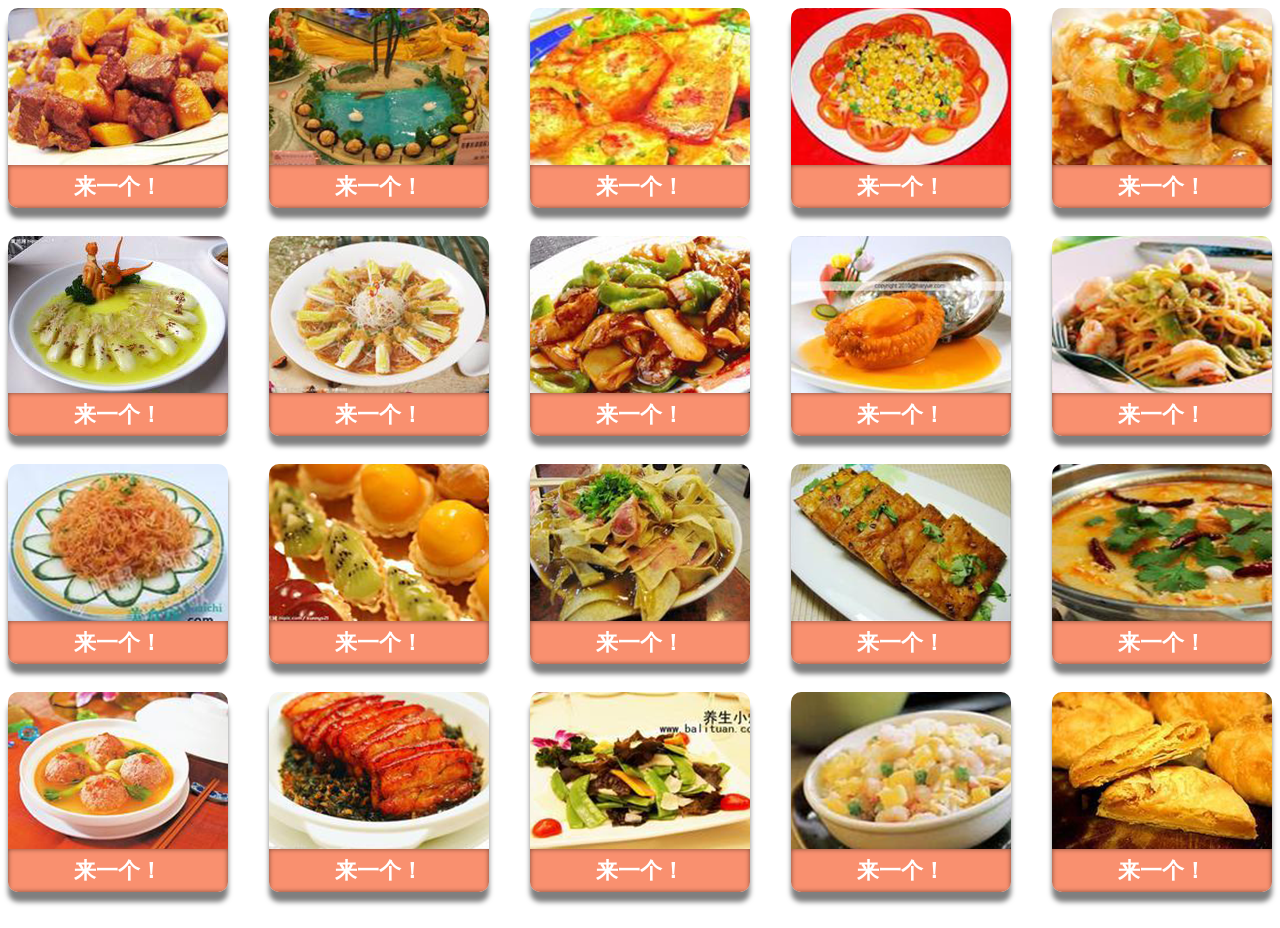
==== yueCai.html @ f383c6d7 "Static web design" ====
<!DOCTYPE html>
<html>
<head>
	<title>粤菜</title>
	<meta charset="utf-8">
	<meta name="">
	<meta name="">
	<link rel="stylesheet" href="css/display-list.css" type="text/css" />
	<style type="text/css">
		/*NO.1*/
		.icon1{
			background: url('images/menu/yueCai/01.png');
			background-size: 100%;
			background-position: center;
			transition: 0.7s;
		}
		.icon1:hover{
			background-size: 120%;
		}
		.icon1:hover .shade{
			transform: translateX(0px);
		}
		.icon1:hover .info{
			opacity: 1;
			transition-delay: 0.5s;
		}
		/*NO.2*/
		.icon2{
			background: url('images/menu/yueCai/02.png');
			background-size: 100%;
			background-position: center;
			transition: 0.7s;
		}
		.icon2:hover{
			background-size: 120%;
		}
		.icon2:hover .shade{
			transform: translateX(0px);
		}
		.icon2:hover .info{
			opacity: 1;
			transition-delay: 0.5s;
		}
		/*NO.3*/
		.icon3{
			background: url('images/menu/yueCai/03.png');
			background-size: 100%;
			background-position: center;
			transition: 0.7s;
		}
		.icon3:hover{
			background-size: 120%;
		}
		.icon3:hover .shade{
			transform: translateX(0px);
		}
		.icon3:hover .info{
			opacity: 1;
			transition-delay: 0.5s;
		}
		/*NO.4*/
		.icon4{
			background: url('images/menu/yueCai/04.png');
			background-size: 100%;
			background-position: center;
			transition: 0.7s;
		}
		.icon4:hover{
			background-size: 120%;
		}
		.icon4:hover .shade{
			transform: translateX(0px);
		}
		.icon4:hover .info{
			opacity: 1;
			transition-delay: 0.5s;
		}
		/*NO.5*/
		.icon5{
			background: url('images/menu/yueCai/05.png');
			background-size: 100%;
			background-position: center;
			transition: 0.7s;
		}
		.icon5:hover{
			background-size: 120%;
		}
		.icon5:hover .shade{
			transform: translateX(0px);
		}
		.icon5:hover .info{
			opacity: 1;
			transition-delay: 0.5s;
		}
		/*NO.6*/
		.icon6{
			background: url('images/menu/yueCai/06.png');
			background-size: 100%;
			background-position: center;
			transition: 0.7s;
		}
		.icon6:hover{
			background-size: 120%;
		}
		.icon6:hover .shade{
			transform: translateX(0px);
		}
		.icon6:hover .info{
			opacity: 1;
			transition-delay: 0.5s;
		}
		/*NO.7*/
		.icon7{
			background: url('images/menu/yueCai/07.png');
			background-size: 100%;
			background-position: center;
			transition: 0.7s;
		}
		.icon7:hover{
			background-size: 120%;
		}
		.icon7:hover .shade{
			transform: translateX(0px);
		}
		.icon7:hover .info{
			opacity: 1;
			transition-delay: 0.5s;
		}
		/*NO.8*/
		.icon8{
			background: url('images/menu/yueCai/08.png');
			background-size: 100%;
			background-position: center;
			transition: 0.7s;
		}
		.icon8:hover{
			background-size: 120%;
		}
		.icon8:hover .shade{
			transform: translateX(0px);
		}
		.icon8:hover .info{
			opacity: 1;
			transition-delay: 0.5s;
		}
		/*NO.9*/
		.icon9{
			background: url('images/menu/yueCai/09.png');
			background-size: 100%;
			background-position: center;
			transition: 0.7s;
		}
		.icon9:hover{
			background-size: 120%;
		}
		.icon9:hover .shade{
			transform: translateX(0px);
		}
		.icon9:hover .info{
			opacity: 1;
			transition-delay: 0.5s;
		}
		/*NO.10*/
		.icon10{
			background: url('images/menu/yueCai/10.png');
			background-size: 100%;
			background-position: center;
			transition: 0.7s;
		}
		.icon10:hover{
			background-size: 120%;
		}
		.icon10:hover .shade{
			transform: translateX(0px);
		}
		.icon10:hover .info{
			opacity: 1;
			transition-delay: 0.5s;
		}
		/*NO.11*/
		.icon11{
			background: url('images/menu/yueCai/11.png');
			background-size: 100%;
			background-position: center;
			transition: 0.7s;
		}
		.icon11:hover{
			background-size: 120%;
		}
		.icon11:hover .shade{
			transform: translateX(0px);
		}
		.icon11:hover .info{
			opacity: 1;
			transition-delay: 0.5s;
		}
		/*NO.12*/
		.icon12{
			background: url('images/menu/yueCai/12.png');
			background-size: 100%;
			background-position: center;
			transition: 0.7s;
		}
		.icon12:hover{
			background-size: 120%;
		}
		.icon12:hover .shade{
			transform: translateX(0px);
		}
		.icon12:hover .info{
			opacity: 1;
			transition-delay: 0.5s;
		}
		/*NO.13*/
		.icon13{
			background: url('images/menu/yueCai/13.png');
			background-size: 100%;
			background-position: center;
			transition: 0.7s;
		}
		.icon13:hover{
			background-size: 120%;
		}
		.icon13:hover .shade{
			transform: translateX(0px);
		}
		.icon13:hover .info{
			opacity: 1;
			transition-delay: 0.5s;
		}
		/*NO.14*/
		.icon14{
			background: url('images/menu/yueCai/14.png');
			background-size: 100%;
			background-position: center;
			transition: 0.7s;
		}
		.icon14:hover{
			background-size: 120%;
		}
		.icon14:hover .shade{
			transform: translateX(0px);
		}
		.icon14:hover .info{
			opacity: 1;
			transition-delay: 0.5s;
		}
		/*NO.15*/
		.icon15{
			background: url('images/menu/yueCai/15.png');
			background-size: 100%;
			background-position: center;
			transition: 0.7s;
		}
		.icon15:hover{
			background-size: 120%;
		}
		.icon15:hover .shade{
			transform: translateX(0px);
		}
		.icon15:hover .info{
			opacity: 1;
			transition-delay: 0.5s;
		}
		/*NO.16*/
		.icon16{
			background: url('images/menu/chuanCai/16.png');
			background-size: 100%;
			background-position: center;
			transition: 0.7s;
		}
		.icon16:hover{
			background-size: 120%;
		}
		.icon16:hover .shade{
			transform: translateX(0px);
		}
		.icon16:hover .info{
			opacity: 1;
			transition-delay: 0.5s;
		}
		/*NO.17*/
		.icon17{
			background: url('images/menu/chuanCai/17.png');
			background-size: 100%;
			background-position: center;
			transition: 0.7s;
		}
		.icon17:hover{
			background-size: 120%;
		}
		.icon17:hover .shade{
			transform: translateX(0px);
		}
		.icon17:hover .info{
			opacity: 1;
			transition-delay: 0.5s;
		}
		/*NO.18*/
		.icon18{
			background: url('images/menu/chuanCai/18.png');
			background-size: 100%;
			background-position: center;
			transition: 0.7s;
		}
		.icon18:hover{
			background-size: 120%;
		}
		.icon18:hover .shade{
			transform: translateX(0px);
		}
		.icon18:hover .info{
			opacity: 1;
			transition-delay: 0.5s;
		}
		/*NO.19*/
		.icon19{
			background: url('images/menu/chuanCai/19.png');
			background-size: 100%;
			background-position: center;
			transition: 0.7s;
		}
		.icon19:hover{
			background-size: 120%;
		}
		.icon19:hover .shade{
			transform: translateX(0px);
		}
		.icon19:hover .info{
			opacity: 1;
			transition-delay: 0.5s;
		}
		/*NO.20*/
		.icon20{
			background: url('images/menu/chuanCai/20.png');
			background-size: 100%;
			background-position: center;
			transition: 0.7s;
		}
		.icon20:hover{
			background-size: 120%;
		}
		.icon20:hover .shade{
			transform: translateX(0px);
		}
		.icon20:hover .info{
			opacity: 1;
			transition-delay: 0.5s;
		}
	</style>
</head>
<body>
	<div class="display">
		<!--No.1-->
		<div class="listcon">
			<div class="listcon-topic icon1">
				<div class="shade">			
					<div class="info title">小葱拌豆腐</div>
					<div class="info price">RMB:14元</div>
				</div>
			</div>
			<div class="buttom">来一个！</div>
		</div>

		<!--No.2-->
		<div class="listcon">
			<div class="listcon-topic icon2">
				<div class="shade">			
					<div class="info title">孜然辣子鸡</div>
					<div class="info price">RMB:30元</div>
				</div>
			</div>
			<div class="buttom">来一个！</div>
		</div>

		<!--No.3-->
		<div class="listcon">
			<div class="listcon-topic icon3">
				<div class="shade">			
					<div class="info title">尖椒土豆条</div>
					<div class="info price">RMB:16元</div>
				</div>
			</div>
			<div class="buttom">来一个！</div>
		</div>

		<!--No.4-->
		<div class="listcon">
			<div class="listcon-topic icon4">
				<div class="shade">			
					<div class="info title">爆炒脆皮肠</div>
					<div class="info price">RMB:20元</div>
				</div>
			</div>
			<div class="buttom">来一个！</div>
		</div>

		<!--No.5-->
		<div class="listcon">
			<div class="listcon-topic icon5">
				<div class="shade">			
					<div class="info title">咖喱小龙虾</div>
					<div class="info price">RMB:30元</div>
				</div>
			</div>
			<div class="buttom">来一个！</div>
		</div>

		<!--No.6-->
		<div class="listcon">
			<div class="listcon-topic icon6">
				<div class="shade">			
					<div class="info title">咖喱小龙虾</div>
					<div class="info price">RMB:30元</div>
				</div>
			</div>
			<div class="buttom">来一个！</div>
		</div>

		<!--No.7-->
		<div class="listcon">
			<div class="listcon-topic icon7">
				<div class="shade">			
					<div class="info title">咖喱小龙虾</div>
					<div class="info price">RMB:30元</div>
				</div>
			</div>
			<div class="buttom">来一个！</div>
		</div>

		<!--No.8-->
		<div class="listcon">
			<div class="listcon-topic icon8">
				<div class="shade">			
					<div class="info title">咖喱小龙虾</div>
					<div class="info price">RMB:30元</div>
				</div>
			</div>
			<div class="buttom">来一个！</div>
		</div>

		<!--No.9-->
		<div class="listcon">
			<div class="listcon-topic icon9">
				<div class="shade">			
					<div class="info title">咖喱小龙虾</div>
					<div class="info price">RMB:30元</div>
				</div>
			</div>
			<div class="buttom">来一个！</div>
		</div>

		<!--No.10-->
		<div class="listcon">
			<div class="listcon-topic icon10">
				<div class="shade">			
					<div class="info title">咖喱小龙虾</div>
					<div class="info price">RMB:30元</div>
				</div>
			</div>
			<div class="buttom">来一个！</div>
		</div>

		<!--No.11-->
		<div class="listcon">
			<div class="listcon-topic icon11">
				<div class="shade">			
					<div class="info title">咖喱小龙虾</div>
					<div class="info price">RMB:30元</div>
				</div>
			</div>
			<div class="buttom">来一个！</div>
		</div>

		<!--No.12-->
		<div class="listcon">
			<div class="listcon-topic icon12">
				<div class="shade">			
					<div class="info title">咖喱小龙虾</div>
					<div class="info price">RMB:30元</div>
				</div>
			</div>
			<div class="buttom">来一个！</div>
		</div>

		<!--No.13-->
		<div class="listcon">
			<div class="listcon-topic icon13">
				<div class="shade">			
					<div class="info title">咖喱小龙虾</div>
					<div class="info price">RMB:30元</div>
				</div>
			</div>
			<div class="buttom">来一个！</div>
		</div>

		<!--No.14-->
		<div class="listcon">
			<div class="listcon-topic icon14">
				<div class="shade">			
					<div class="info title">咖喱小龙虾</div>
					<div class="info price">RMB:30元</div>
				</div>
			</div>
			<div class="buttom">来一个！</div>
		</div>

		<!--No.15-->
		<div class="listcon">
			<div class="listcon-topic icon15">
				<div class="shade">			
					<div class="info title">咖喱小龙虾</div>
					<div class="info price">RMB:30元</div>
				</div>
			</div>
			<div class="buttom">来一个！</div>
		</div>

		<!--No.16-->
		<div class="listcon">
			<div class="listcon-topic icon16">
				<div class="shade">			
					<div class="info title">咖喱小龙虾</div>
					<div class="info price">RMB:30元</div>
				</div>
			</div>
			<div class="buttom">来一个！</div>
		</div>

	<!--No.17-->
		<div class="listcon">
			<div class="listcon-topic icon17">
				<div class="shade">			
					<div class="info title">咖喱小龙虾</div>
					<div class="info price">RMB:30元</div>
				</div>
			</div>
			<div class="buttom">来一个！</div>
		</div>

	<!--No.18-->
		<div class="listcon">
			<div class="listcon-topic icon18">
				<div class="shade">			
					<div class="info title">咖喱小龙虾</div>
					<div class="info price">RMB:30元</div>
				</div>
			</div>
			<div class="buttom">来一个！</div>
		</div>

	<!--No.19-->
		<div class="listcon">
			<div class="listcon-topic icon19">
				<div class="shade">			
					<div class="info title">咖喱小龙虾</div>
					<div class="info price">RMB:30元</div>
				</div>
			</div>
			<div class="buttom">来一个！</div>
		</div>

	<!--No.20-->
		<div class="listcon">
			<div class="listcon-topic icon20">
				<div class="shade">			
					<div class="info title">咖喱小龙虾</div>
					<div class="info price">RMB:30元</div>
				</div>
			</div>
			<div class="buttom">来一个！</div>
		</div>
	</div>
</body>
</html>
---- css/display-list.css ----
/* 中间右边框展示页面属性 */
.display{
	display: flex;
	justify-content: space-between;
	flex-wrap: wrap;
	width: 100%;
	height: 100%;
}
/* 展示框的图片样式 */
.listcon{
	float: left;
	width: 220px;
	height: 200px;
	margin-bottom: 28px;
	cursor: pointer;
	border-radius: 10px;
	box-shadow: 0px 10px 5px rgba(0,0,0,0.5);
	overflow: hidden;
}
/* 展示图片样式 */
.listcon-topic{
	position: relative;
	width: 220px;
    height: 157px;
	overflow: hidden;
}
.listcon-topic::before{
	position: absolute;
	top: 0;
	left: 50%;
	content: "";
	width: 0;
	height: 157px;
	opacity: 0;
	transition: 0.2s;
	background-color: rgba(0,0,0,0.5);
}
.listcon-topic:hover:before{
	width: 220px;
	left: 0;
    opacity: 1;
} 
.listcon-topic:hover .info{
    opacity: 1;
    transition-delay: 0.2s;
}
/* 遮罩层信息 */
.info{
	list-style: none;
	color: #faff72;
	text-shadow: 0 0 5px #f60;
	text-align: center;
	transition: all 0.3s ease 0s;
	opacity: 0;
}
.title{
    position: absolute;
	top: 50%;
	left: 50%;
	width: 220px;
	transform: translateX(-50%) translateY(-50%);
	box-shadow: 0px 0px 10px rgba(0,0,0,0.5);
	font-size: 26px;
	font-weight: bold;
}
.price{
    position: absolute;
	top: 91%;
	left: 50%;
	width: 220px;
	transform: translateX(-50%) translateY(-50%);
	font-size: 20px;
	font-weight: bold;
}
/* 按钮样式 */
.buttom{
	width: 220px;
	height: 43px;
	font-size:22px;
	font-family: 楷体;
	text-align: center;
	line-height: 43px;
	color: #fff;
	font-weight: bold;
	cursor: pointer;
	background: #f9906f;
	box-shadow:inset 0 0 5px rgba(0,0,0,0.5);
	transition: 0.5s;
}
.buttom:hover{	
	background: #bf2610;
}
.buttom:active{
	color: #ffc773;
	box-shadow: inset 0 0 30px rgba(0,0,0,0.5);
}
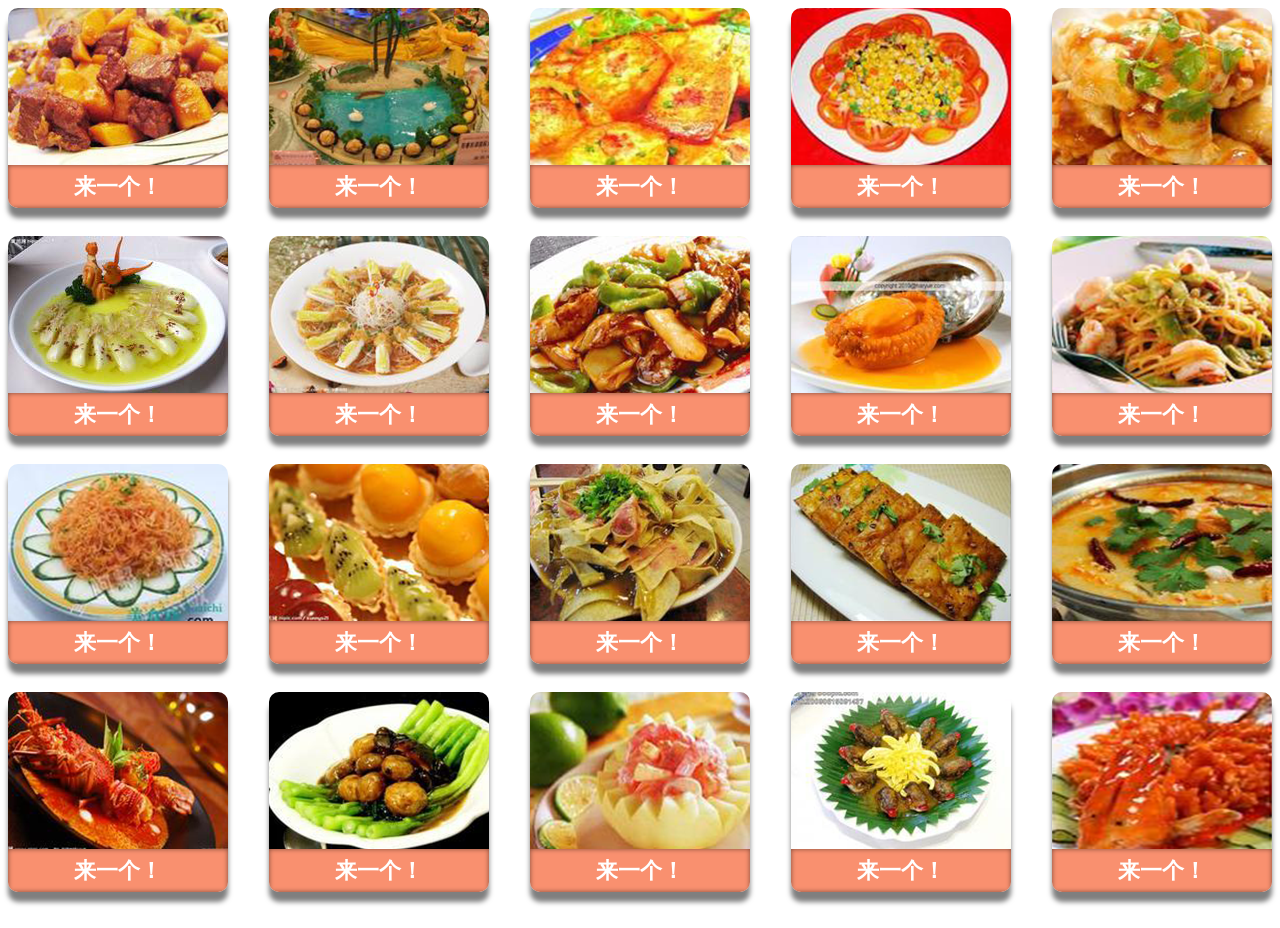
==== commit cbb96558: "update the problems" ====
--- a/yueCai.html
+++ b/yueCai.html
@@ -1,360 +1,21 @@
 <!DOCTYPE html>
 <html>
+
 <head>
 	<title>粤菜</title>
 	<meta charset="utf-8">
 	<meta name="">
 	<meta name="">
 	<link rel="stylesheet" href="css/display-list.css" type="text/css" />
-	<style type="text/css">
-		/*NO.1*/
-		.icon1{
-			background: url('images/menu/yueCai/01.png');
-			background-size: 100%;
-			background-position: center;
-			transition: 0.7s;
-		}
-		.icon1:hover{
-			background-size: 120%;
-		}
-		.icon1:hover .shade{
-			transform: translateX(0px);
-		}
-		.icon1:hover .info{
-			opacity: 1;
-			transition-delay: 0.5s;
-		}
-		/*NO.2*/
-		.icon2{
-			background: url('images/menu/yueCai/02.png');
-			background-size: 100%;
-			background-position: center;
-			transition: 0.7s;
-		}
-		.icon2:hover{
-			background-size: 120%;
-		}
-		.icon2:hover .shade{
-			transform: translateX(0px);
-		}
-		.icon2:hover .info{
-			opacity: 1;
-			transition-delay: 0.5s;
-		}
-		/*NO.3*/
-		.icon3{
-			background: url('images/menu/yueCai/03.png');
-			background-size: 100%;
-			background-position: center;
-			transition: 0.7s;
-		}
-		.icon3:hover{
-			background-size: 120%;
-		}
-		.icon3:hover .shade{
-			transform: translateX(0px);
-		}
-		.icon3:hover .info{
-			opacity: 1;
-			transition-delay: 0.5s;
-		}
-		/*NO.4*/
-		.icon4{
-			background: url('images/menu/yueCai/04.png');
-			background-size: 100%;
-			background-position: center;
-			transition: 0.7s;
-		}
-		.icon4:hover{
-			background-size: 120%;
-		}
-		.icon4:hover .shade{
-			transform: translateX(0px);
-		}
-		.icon4:hover .info{
-			opacity: 1;
-			transition-delay: 0.5s;
-		}
-		/*NO.5*/
-		.icon5{
-			background: url('images/menu/yueCai/05.png');
-			background-size: 100%;
-			background-position: center;
-			transition: 0.7s;
-		}
-		.icon5:hover{
-			background-size: 120%;
-		}
-		.icon5:hover .shade{
-			transform: translateX(0px);
-		}
-		.icon5:hover .info{
-			opacity: 1;
-			transition-delay: 0.5s;
-		}
-		/*NO.6*/
-		.icon6{
-			background: url('images/menu/yueCai/06.png');
-			background-size: 100%;
-			background-position: center;
-			transition: 0.7s;
-		}
-		.icon6:hover{
-			background-size: 120%;
-		}
-		.icon6:hover .shade{
-			transform: translateX(0px);
-		}
-		.icon6:hover .info{
-			opacity: 1;
-			transition-delay: 0.5s;
-		}
-		/*NO.7*/
-		.icon7{
-			background: url('images/menu/yueCai/07.png');
-			background-size: 100%;
-			background-position: center;
-			transition: 0.7s;
-		}
-		.icon7:hover{
-			background-size: 120%;
-		}
-		.icon7:hover .shade{
-			transform: translateX(0px);
-		}
-		.icon7:hover .info{
-			opacity: 1;
-			transition-delay: 0.5s;
-		}
-		/*NO.8*/
-		.icon8{
-			background: url('images/menu/yueCai/08.png');
-			background-size: 100%;
-			background-position: center;
-			transition: 0.7s;
-		}
-		.icon8:hover{
-			background-size: 120%;
-		}
-		.icon8:hover .shade{
-			transform: translateX(0px);
-		}
-		.icon8:hover .info{
-			opacity: 1;
-			transition-delay: 0.5s;
-		}
-		/*NO.9*/
-		.icon9{
-			background: url('images/menu/yueCai/09.png');
-			background-size: 100%;
-			background-position: center;
-			transition: 0.7s;
-		}
-		.icon9:hover{
-			background-size: 120%;
-		}
-		.icon9:hover .shade{
-			transform: translateX(0px);
-		}
-		.icon9:hover .info{
-			opacity: 1;
-			transition-delay: 0.5s;
-		}
-		/*NO.10*/
-		.icon10{
-			background: url('images/menu/yueCai/10.png');
-			background-size: 100%;
-			background-position: center;
-			transition: 0.7s;
-		}
-		.icon10:hover{
-			background-size: 120%;
-		}
-		.icon10:hover .shade{
-			transform: translateX(0px);
-		}
-		.icon10:hover .info{
-			opacity: 1;
-			transition-delay: 0.5s;
-		}
-		/*NO.11*/
-		.icon11{
-			background: url('images/menu/yueCai/11.png');
-			background-size: 100%;
-			background-position: center;
-			transition: 0.7s;
-		}
-		.icon11:hover{
-			background-size: 120%;
-		}
-		.icon11:hover .shade{
-			transform: translateX(0px);
-		}
-		.icon11:hover .info{
-			opacity: 1;
-			transition-delay: 0.5s;
-		}
-		/*NO.12*/
-		.icon12{
-			background: url('images/menu/yueCai/12.png');
-			background-size: 100%;
-			background-position: center;
-			transition: 0.7s;
-		}
-		.icon12:hover{
-			background-size: 120%;
-		}
-		.icon12:hover .shade{
-			transform: translateX(0px);
-		}
-		.icon12:hover .info{
-			opacity: 1;
-			transition-delay: 0.5s;
-		}
-		/*NO.13*/
-		.icon13{
-			background: url('images/menu/yueCai/13.png');
-			background-size: 100%;
-			background-position: center;
-			transition: 0.7s;
-		}
-		.icon13:hover{
-			background-size: 120%;
-		}
-		.icon13:hover .shade{
-			transform: translateX(0px);
-		}
-		.icon13:hover .info{
-			opacity: 1;
-			transition-delay: 0.5s;
-		}
-		/*NO.14*/
-		.icon14{
-			background: url('images/menu/yueCai/14.png');
-			background-size: 100%;
-			background-position: center;
-			transition: 0.7s;
-		}
-		.icon14:hover{
-			background-size: 120%;
-		}
-		.icon14:hover .shade{
-			transform: translateX(0px);
-		}
-		.icon14:hover .info{
-			opacity: 1;
-			transition-delay: 0.5s;
-		}
-		/*NO.15*/
-		.icon15{
-			background: url('images/menu/yueCai/15.png');
-			background-size: 100%;
-			background-position: center;
-			transition: 0.7s;
-		}
-		.icon15:hover{
-			background-size: 120%;
-		}
-		.icon15:hover .shade{
-			transform: translateX(0px);
-		}
-		.icon15:hover .info{
-			opacity: 1;
-			transition-delay: 0.5s;
-		}
-		/*NO.16*/
-		.icon16{
-			background: url('images/menu/chuanCai/16.png');
-			background-size: 100%;
-			background-position: center;
-			transition: 0.7s;
-		}
-		.icon16:hover{
-			background-size: 120%;
-		}
-		.icon16:hover .shade{
-			transform: translateX(0px);
-		}
-		.icon16:hover .info{
-			opacity: 1;
-			transition-delay: 0.5s;
-		}
-		/*NO.17*/
-		.icon17{
-			background: url('images/menu/chuanCai/17.png');
-			background-size: 100%;
-			background-position: center;
-			transition: 0.7s;
-		}
-		.icon17:hover{
-			background-size: 120%;
-		}
-		.icon17:hover .shade{
-			transform: translateX(0px);
-		}
-		.icon17:hover .info{
-			opacity: 1;
-			transition-delay: 0.5s;
-		}
-		/*NO.18*/
-		.icon18{
-			background: url('images/menu/chuanCai/18.png');
-			background-size: 100%;
-			background-position: center;
-			transition: 0.7s;
-		}
-		.icon18:hover{
-			background-size: 120%;
-		}
-		.icon18:hover .shade{
-			transform: translateX(0px);
-		}
-		.icon18:hover .info{
-			opacity: 1;
-			transition-delay: 0.5s;
-		}
-		/*NO.19*/
-		.icon19{
-			background: url('images/menu/chuanCai/19.png');
-			background-size: 100%;
-			background-position: center;
-			transition: 0.7s;
-		}
-		.icon19:hover{
-			background-size: 120%;
-		}
-		.icon19:hover .shade{
-			transform: translateX(0px);
-		}
-		.icon19:hover .info{
-			opacity: 1;
-			transition-delay: 0.5s;
-		}
-		/*NO.20*/
-		.icon20{
-			background: url('images/menu/chuanCai/20.png');
-			background-size: 100%;
-			background-position: center;
-			transition: 0.7s;
-		}
-		.icon20:hover{
-			background-size: 120%;
-		}
-		.icon20:hover .shade{
-			transform: translateX(0px);
-		}
-		.icon20:hover .info{
-			opacity: 1;
-			transition-delay: 0.5s;
-		}
-	</style>
 </head>
+
 <body>
 	<div class="display">
 		<!--No.1-->
 		<div class="listcon">
 			<div class="listcon-topic icon1">
-				<div class="shade">			
+				<img src="images/menu/yueCai/01.png">
+				<div class="info">
 					<div class="info title">小葱拌豆腐</div>
 					<div class="info price">RMB:14元</div>
 				</div>
@@ -365,7 +26,8 @@
 		<!--No.2-->
 		<div class="listcon">
 			<div class="listcon-topic icon2">
-				<div class="shade">			
+				<img src="images/menu/yueCai/02.png">
+				<div class="info">
 					<div class="info title">孜然辣子鸡</div>
 					<div class="info price">RMB:30元</div>
 				</div>
@@ -376,7 +38,8 @@
 		<!--No.3-->
 		<div class="listcon">
 			<div class="listcon-topic icon3">
-				<div class="shade">			
+				<img src="images/menu/yueCai/03.png">
+				<div class="info">
 					<div class="info title">尖椒土豆条</div>
 					<div class="info price">RMB:16元</div>
 				</div>
@@ -387,7 +50,8 @@
 		<!--No.4-->
 		<div class="listcon">
 			<div class="listcon-topic icon4">
-				<div class="shade">			
+				<img src="images/menu/yueCai/04.png">
+				<div class="info">
 					<div class="info title">爆炒脆皮肠</div>
 					<div class="info price">RMB:20元</div>
 				</div>
@@ -398,7 +62,8 @@
 		<!--No.5-->
 		<div class="listcon">
 			<div class="listcon-topic icon5">
-				<div class="shade">			
+				<img src="images/menu/yueCai/05.png">
+				<div class="info">
 					<div class="info title">咖喱小龙虾</div>
 					<div class="info price">RMB:30元</div>
 				</div>
@@ -409,7 +74,8 @@
 		<!--No.6-->
 		<div class="listcon">
 			<div class="listcon-topic icon6">
-				<div class="shade">			
+				<img src="images/menu/yueCai/06.png">
+				<div class="info">
 					<div class="info title">咖喱小龙虾</div>
 					<div class="info price">RMB:30元</div>
 				</div>
@@ -420,7 +86,8 @@
 		<!--No.7-->
 		<div class="listcon">
 			<div class="listcon-topic icon7">
-				<div class="shade">			
+				<img src="images/menu/yueCai/07.png">
+				<div class="info">
 					<div class="info title">咖喱小龙虾</div>
 					<div class="info price">RMB:30元</div>
 				</div>
@@ -431,7 +98,8 @@
 		<!--No.8-->
 		<div class="listcon">
 			<div class="listcon-topic icon8">
-				<div class="shade">			
+				<img src="images/menu/yueCai/08.png">
+				<div class="info">
 					<div class="info title">咖喱小龙虾</div>
 					<div class="info price">RMB:30元</div>
 				</div>
@@ -442,7 +110,8 @@
 		<!--No.9-->
 		<div class="listcon">
 			<div class="listcon-topic icon9">
-				<div class="shade">			
+				<img src="images/menu/yueCai/09.png">
+				<div class="info">
 					<div class="info title">咖喱小龙虾</div>
 					<div class="info price">RMB:30元</div>
 				</div>
@@ -453,7 +122,8 @@
 		<!--No.10-->
 		<div class="listcon">
 			<div class="listcon-topic icon10">
-				<div class="shade">			
+				<img src="images/menu/yueCai/10.png">
+				<div class="info">
 					<div class="info title">咖喱小龙虾</div>
 					<div class="info price">RMB:30元</div>
 				</div>
@@ -464,7 +134,8 @@
 		<!--No.11-->
 		<div class="listcon">
 			<div class="listcon-topic icon11">
-				<div class="shade">			
+				<img src="images/menu/yueCai/11.png">
+				<div class="info">
 					<div class="info title">咖喱小龙虾</div>
 					<div class="info price">RMB:30元</div>
 				</div>
@@ -475,7 +146,8 @@
 		<!--No.12-->
 		<div class="listcon">
 			<div class="listcon-topic icon12">
-				<div class="shade">			
+				<img src="images/menu/yueCai/12.png">
+				<div class="info">
 					<div class="info title">咖喱小龙虾</div>
 					<div class="info price">RMB:30元</div>
 				</div>
@@ -486,7 +158,8 @@
 		<!--No.13-->
 		<div class="listcon">
 			<div class="listcon-topic icon13">
-				<div class="shade">			
+				<img src="images/menu/yueCai/13.png">
+				<div class="info">
 					<div class="info title">咖喱小龙虾</div>
 					<div class="info price">RMB:30元</div>
 				</div>
@@ -497,7 +170,8 @@
 		<!--No.14-->
 		<div class="listcon">
 			<div class="listcon-topic icon14">
-				<div class="shade">			
+				<img src="images/menu/yueCai/14.png">
+				<div class="info">
 					<div class="info title">咖喱小龙虾</div>
 					<div class="info price">RMB:30元</div>
 				</div>
@@ -508,7 +182,8 @@
 		<!--No.15-->
 		<div class="listcon">
 			<div class="listcon-topic icon15">
-				<div class="shade">			
+				<img src="images/menu/yueCai/15.png">
+				<div class="info">
 					<div class="info title">咖喱小龙虾</div>
 					<div class="info price">RMB:30元</div>
 				</div>
@@ -519,51 +194,56 @@
 		<!--No.16-->
 		<div class="listcon">
 			<div class="listcon-topic icon16">
-				<div class="shade">			
-					<div class="info title">咖喱小龙虾</div>
-					<div class="info price">RMB:30元</div>
-				</div>
-			</div>
-			<div class="buttom">来一个！</div>
-		</div>
-
-	<!--No.17-->
+				<img src="images/menu/yueCai/16.png">
+				<div class="info">
+					<div class="info title">咖喱小龙虾</div>
+					<div class="info price">RMB:30元</div>
+				</div>
+			</div>
+			<div class="buttom">来一个！</div>
+		</div>
+
+		<!--No.17-->
 		<div class="listcon">
 			<div class="listcon-topic icon17">
-				<div class="shade">			
-					<div class="info title">咖喱小龙虾</div>
-					<div class="info price">RMB:30元</div>
-				</div>
-			</div>
-			<div class="buttom">来一个！</div>
-		</div>
-
-	<!--No.18-->
+				<img src="images/menu/yueCai/17.png">
+				<div class="info">
+					<div class="info title">咖喱小龙虾</div>
+					<div class="info price">RMB:30元</div>
+				</div>
+			</div>
+			<div class="buttom">来一个！</div>
+		</div>
+
+		<!--No.18-->
 		<div class="listcon">
 			<div class="listcon-topic icon18">
-				<div class="shade">			
-					<div class="info title">咖喱小龙虾</div>
-					<div class="info price">RMB:30元</div>
-				</div>
-			</div>
-			<div class="buttom">来一个！</div>
-		</div>
-
-	<!--No.19-->
+				<img src="images/menu/yueCai/18.png">
+				<div class="info">
+					<div class="info title">咖喱小龙虾</div>
+					<div class="info price">RMB:30元</div>
+				</div>
+			</div>
+			<div class="buttom">来一个！</div>
+		</div>
+
+		<!--No.19-->
 		<div class="listcon">
 			<div class="listcon-topic icon19">
-				<div class="shade">			
-					<div class="info title">咖喱小龙虾</div>
-					<div class="info price">RMB:30元</div>
-				</div>
-			</div>
-			<div class="buttom">来一个！</div>
-		</div>
-
-	<!--No.20-->
+				<img src="images/menu/yueCai/19.png">
+				<div class="info">
+					<div class="info title">咖喱小龙虾</div>
+					<div class="info price">RMB:30元</div>
+				</div>
+			</div>
+			<div class="buttom">来一个！</div>
+		</div>
+
+		<!--No.20-->
 		<div class="listcon">
 			<div class="listcon-topic icon20">
-				<div class="shade">			
+				<img src="images/menu/yueCai/20.png">
+				<div class="info">
 					<div class="info title">咖喱小龙虾</div>
 					<div class="info price">RMB:30元</div>
 				</div>
@@ -572,4 +252,5 @@
 		</div>
 	</div>
 </body>
+
 </html>
